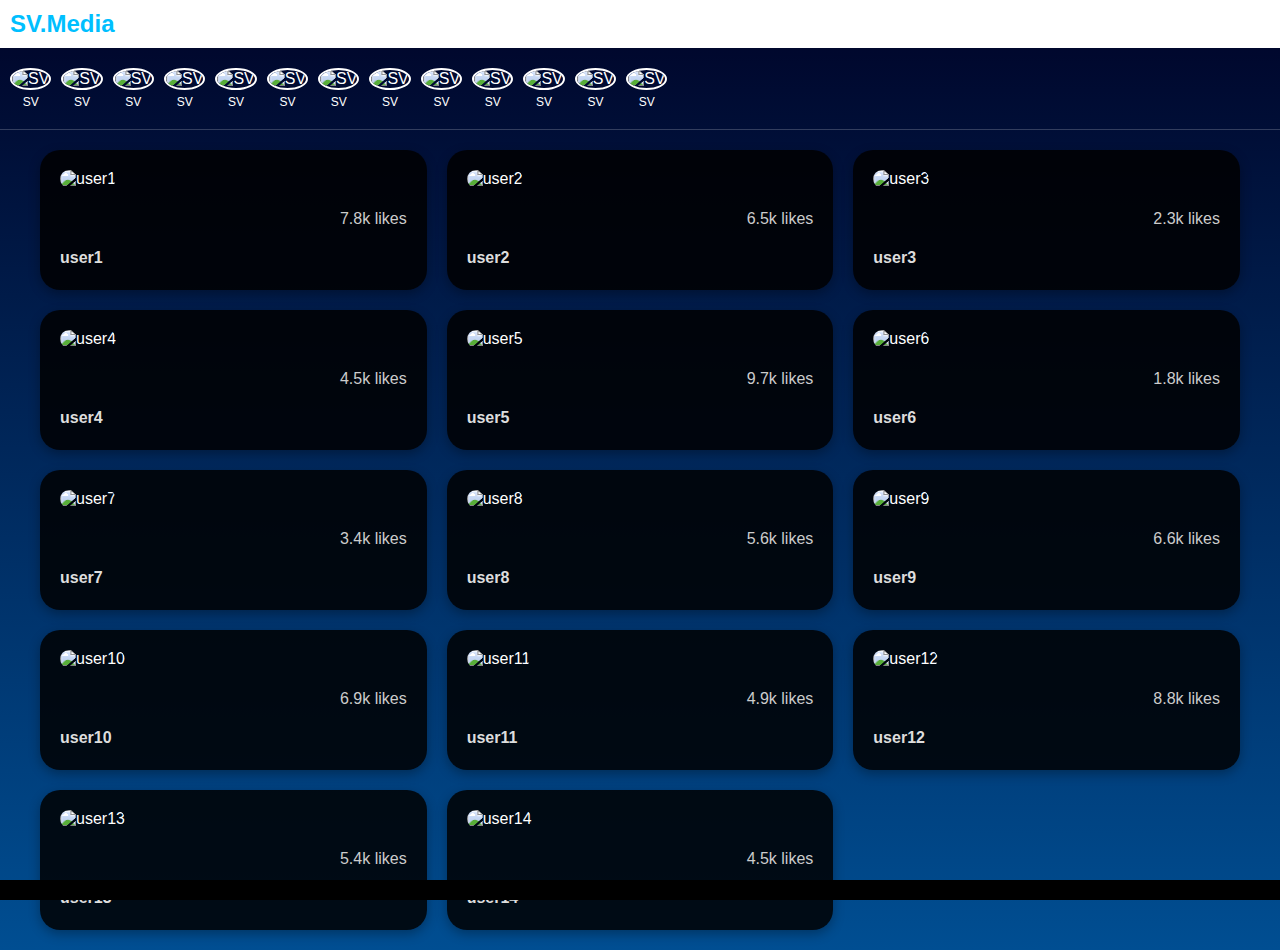
==== index.html @ 003eae5f "Add files via upload" ====
<!DOCTYPE html>
<html lang="en">
<head>
    <meta charset="UTF-8">
    <meta name="viewport" content="width=device-width, initial-scale=1.0">
    <link rel="stylesheet" href="index.css">
    <link href="https://cdnjs.cloudflare.com/ajax/libs/remixicon/2.5.0/remixicon.css" rel="stylesheet">
     <!-- <link href="https://cdnjs.cloudflare.com/ajax/libs/bootstrap-icons/1.5.0/font/bootstrap-icons.min.css" rel="stylesheet"> -->
     
    <title>Home</title>
</head>
<body>
    <!-- Top Bar -->
    
    <div class="top-bar">
        <div style="color:#00bfff;" class="logo">SV.Media</div>
        <div class="top-icons">
            <i class="ri-add-line" id="addPostBtn"></i>
          
            <i class="ri-mail-line" id="dmIcon"></i>
            <!-- <a href="profile.html" class="profile-icon-link">
                <i class="ri-user-line"></i>
            </a> -->
            
            <i id="homeIcon" class="ri-login-box-line icon"></i>
            <i id="userIcon" class="ri-key-2-line icon"></i>

        </div>
    </div>
    
    
    


<div class="stories">
    <div class="stories-container" id="storiesContainer">
        <!-- Stories will be populated here by JavaScript -->
    </div>
</div>

<div id="storyModal" class="story-modal">
    <div id="storyProgressBar"></div>
    <video id="storyVideo" controls></video>
    <button id="closeStory">Close</button>
</div>


    

    


    <!-- Post Feed Section -->
    <div class="post-feed" id="postFeed">
        <!-- Posts will be populated here by JavaScript -->
    </div>

    <!-- Add Post Modal -->
    <div class="modal" id="addPostModal">
        <div class="modal-content">
            <span class="close" id="closeModal">&times;</span>
            <h2>Add Post</h2>
            <input type="file" id="postImage" accept="image/*,video/*">
            <textarea id="postDescription" placeholder="Write a caption..."></textarea>
            <button id="postBtn">Post</button>
        </div>
    </div>

    <!-- Bottom Navigation Bar -->
    <div class="bottom-nav">
        <a id="active" href="index.html"><i class="ri-home-3-line"></i></a>
        <a href="explore.html"><i class="ri-search-line"></i></a>
        <a href="reel.html"><i class="ri-video-line"></i></a>
        <a href="shop.html"><i class="ri-shopping-bag-line"></i></a>
        <a href="Plan&Book.html"><i class="ri-calendar-check-line"></i></a>
    </div>

    
    <script src="index.js"></script>
</body>
</html>
---- index.css ----
body {
  font-family: Arial, sans-serif;
  background: linear-gradient(to bottom, #000428, #004e92);
  color: white;
  margin: 0;
  padding: 0;
  overflow-x: hidden;
}

.top-bar {
  display: flex;
  justify-content: space-between;
  align-items: center;
  padding: 10px;
  background: white;
  color: black;
}

.top-bar .logo {
  font-size: 24px;
  font-weight: bold;
}

.top-icons {
  display: flex;
  align-items: center;
}

.top-icons i {
  font-size: 24px;
  margin-left: 20px;
  cursor: pointer;
}

/* New styles for profile icon */
.profile-icon-link {
  color: rgb(0, 0, 0);
  text-decoration: none;
  font-size: 24px;
  margin-left: -3px;
  
}

.profile-icon-link:hover {
  color: #00bfff; /* Change color on hover */
}















.stories {
  padding: 10px 0;
  border-bottom: 1px solid rgba(255, 255, 255, 0.2);
}

.stories-container {
  display: flex;
  overflow-x: scroll;
  padding: 10px;
}

.stories-container::-webkit-scrollbar {
  display: none;
}

.story {
  margin-right: 10px;
  text-align: center;
  cursor: pointer;
}

.story img {
  width: 75px;
  height: 75px;
  border-radius: 50%;
  border: 2px solid white;
}

.story span {
  display: block;
  margin-top: 5px;
  font-size: 12px;
}

.story-modal {
  position: fixed;
  top: 0;
  left: 0;
  width: 100%;
  height: 100%;
  background: rgba(0, 0, 0, 0.9);
  display: none; /* Hidden by default */
  justify-content: center;
  align-items: center;
  flex-direction: column;
  z-index: 1000;
}

#storyVideo {
  max-width: 100%;
  max-height: 80%;
}

#storyProgressBar {
  width: 0;
  height: 5px;
  background: #ff0000;
  position: fixed;
  top: 10px;
  left: 0;
}

#closeStory {
  margin-top: 20px;
  padding: 10px 20px;
  background: #ff0000;
  color: #fff;
  border: none;
  cursor: pointer;
  border-radius: 5px;
}






















/* Post Feed */
.post-feed {
  padding: 15px;
  max-width: 1200px; /* Limiting width for desktop for better readability */
  margin: 0 auto; /* Centering the feed on desktop */
}

/* Post Card */
.post-card {
  background: rgba(0, 0, 0, 0.85);
  border-radius: 15px;
  margin-bottom: 25px;
  padding: 15px;
  box-shadow: 0 4px 12px rgba(0, 0, 0, 0.3); /* Adding a soft shadow for better visibility */
  transition: transform 0.3s ease, box-shadow 0.3s ease;
}

/* Hover effect for desktop */
.post-card:hover {
  transform: translateY(-5px); /* Slight lift on hover */
  box-shadow: 0 8px 16px rgba(0, 0, 0, 0.5); /* Stronger shadow */
}

/* Media Content (Image/Video) */
.post-card img, .post-card video {
  width: 100%;
  border-radius: 10px;
  object-fit: cover; 
  max-height: 500px; 
  transition: opacity 0.3s ease;
}

.post-card img:hover, .post-card video:hover {
  opacity: 0.9; /* Slight dimming effect on hover */
}

/* Post Info (Likes and Icons) */
.post-card .post-info {
  display: flex;
  justify-content: space-between;
  align-items: center;
  margin-top: 15px;
}

.post-card .post-info .icons i {
  font-size: 26px; /* Larger icons for desktop */
  margin-right: 15px;
  cursor: pointer;
  transition: color 0.2s ease, transform 0.2s ease;
}

/* Hover effect for icons */
.post-card .post-info .icons i:hover {
  color: #ff4d4d; /* Red on hover */
  transform: scale(1.1); /* Slight enlargement */
}

/* Like Count */
.post-card .post-info .like-count {
  font-size: 16px;
  color: #ccc;
  transition: opacity 0.3s ease;
}

.post-card .description {
  margin-top: 12px;
  font-size: 15px;
  line-height: 1.5;
  color: #ddd;
  transition: font-size 0.3s ease;
}

/* Heart Icon Transition */
.like-icon {
  transition: color 0.3s ease, transform 0.2s ease;
}

.like-icon.ri-heart-fill {
  color: red; /* Red color for filled heart */
  transform: scale(1.2); /* Slightly larger on fill */
}

/* Heart Pop-up Animation */
.heart-popup {
  font-size: 30px; /* Size of the heart */
  color: red; /* Heart color */
  position: absolute; /* Positioning for pop-up effect */
  animation: pop 0.5s ease forwards; /* Pop animation */
  pointer-events: none; /* Prevent interaction */
}

/* Animation keyframes for heart pop-up */
@keyframes pop {
  0% {
    transform: scale(1);
    opacity: 1;
  }
  50% {
    transform: scale(2); /* Scale up in the middle of the animation */
    opacity: 1;
  }
  100% {
    transform: translateY(-50px) scale(3);
    opacity: 0; /* Fade out */
  }
}

/* Smooth transition for like count */
.like-count {
  transition: opacity 0.3s ease;
}

/* Show the like count with a slight fade effect */
.like-count.fade-in {
  opacity: 1; /* Fully visible */
}

.like-count.fade-out {
  opacity: 0; /* Invisible during transition */
}

/* Desktop Specific Adjustments */
@media (min-width: 768px) {
  .post-feed {
    padding: 20px;
    display: grid;
    grid-template-columns: repeat(auto-fill, minmax(350px, 1fr)); /* Creating a grid layout for desktop */
    gap: 20px;
  }

  .post-card {
    margin-bottom: 0;
    padding: 20px;
    border-radius: 20px;
    transition: all 0.3s ease;
  }

  .post-card .description {
    font-size: 16px; /* Larger text on desktop for readability */
  }
}

/* Mobile Specific Adjustments */
@media (max-width: 767px) {
  .post-feed {
    padding: 10px;
  }

  .post-card {
    padding: 15px;
    border-radius: 12px;
  }

  .post-card img, .post-card video {
    max-height: 350px; /* Limiting media height for mobile screens */
  }

  .post-card .description {
    font-size: 14px;
  }

  .post-card .post-info .icons i {
    font-size: 22px; /* Slightly smaller icons for mobile */
  }

  .post-card .post-info .like-count {
    font-size: 14px; /* Slightly smaller like count for mobile */
  }
}





































/* Modal Styles */
.modal {
  display: none;
  position: fixed;
  z-index: 1;
  left: 0;
  top: 0;
  width: 100%;
  height: 100%;
  background: rgba(0, 0, 0, 0.8); /* Slightly lighter black overlay */
  backdrop-filter: blur(8px); /* Increased blur for stronger effect */
  justify-content: center;
  align-items: center;
  animation: slideIn 0.5s ease-out; /* Smooth slide in */
}

/* Modal Content */
.modal-content {
  background: #111; /* Slightly lighter black for contrast */
  border-radius: 20px;
  padding: 25px;
  width: 90%;
  max-width: 360px; /* Optimized for mobile width */
  box-shadow: 0 12px 24px rgba(255, 255, 255, 0.1); /* Stronger soft white shadow */
  animation: fadeInScale 0.5s ease; /* Fade in with scaling effect */
  color: #fff;
  text-align: center;
}

/* Close Button */
.close {
  color: #fff;
  font-size: 26px;
  cursor: pointer;
  transition: color 0.3s ease;
  margin-top: -10px;
  margin-right: -10px;
}

.close:hover {
  color: #e74c3c; /* A deeper red for hover effect */
  transform: scale(1.1); /* Slight enlargement for hover */
}

/* Input Styles */
input[type="file"] {
  width: 100%;
  padding: 12px;
  margin: 12px 0;
  background-color: #333;
  border: 2px solid #555;
  color: #ddd;
  border-radius: 10px;
  font-size: 14px;
  cursor: pointer;
  transition: border-color 0.3s ease;
}

input[type="file"]:hover {
  border-color: #777; /* Lighter border on hover */
}

/* Textarea Styles */
textarea {
  width: 100%;
  padding: 18px;
  margin: 12px 0;
  background-color: #1f1f1f; /* Slightly lighter black */
  border: none;
  color: #fff;
  font-size: 16px;
  border-radius: 10px;
  resize: none;
  height: 120px;
  transition: background-color 0.3s ease;
}

textarea:hover {
  background-color: #292929; /* Lighter gray for hover */
}

/* Post Button */
#postBtn {
  background-color: #fff;
  color: #111;
  border: none;
  padding: 14px 25px;
  font-size: 16px;
  border-radius: 10px;
  cursor: pointer;
  width: 100%;
  margin-top: 12px;
  transition: background 0.3s ease, transform 0.3s ease;
}

#postBtn:hover {
  background-color: #ddd;
  transform: translateY(-3px); /* Slight lift on hover */
  box-shadow: 0 4px 12px rgba(255, 255, 255, 0.15); /* Subtle shadow */
}

/* Fade In with Scale Animation */
@keyframes fadeInScale {
  0% { opacity: 0; transform: scale(0.8); }
  100% { opacity: 1; transform: scale(1); }
}

/* Slide In Animation */
@keyframes slideIn {
  0% { transform: translateY(-20%); }
  100% { transform: translateY(0); }
}

/* Responsive Design for Smaller Devices */
@media (max-width: 360px) {
  .modal-content {
      padding: 15px;
  }

  textarea {
      font-size: 14px;
      padding: 12px;
  }

  #postBtn {
      font-size: 14px;
      padding: 10px;
  }
}















































/* Bottom Navigation Bar */
.bottom-nav {
  position: fixed;
  bottom: 0;
  width: 100%;
  /* background: rgba(0, 0, 0, 0.8); */
  background: black;
  display: flex;
  justify-content: space-around;
  padding: 10px 0;
}

.bottom-nav i {
  font-size: 24px;
  cursor: pointer;
}

/* .bottom-nav .active {
  color: #00bfff;
} */

#active{
  color:#00bfff ;
}
.bottom-nav a{
  color:white;

}
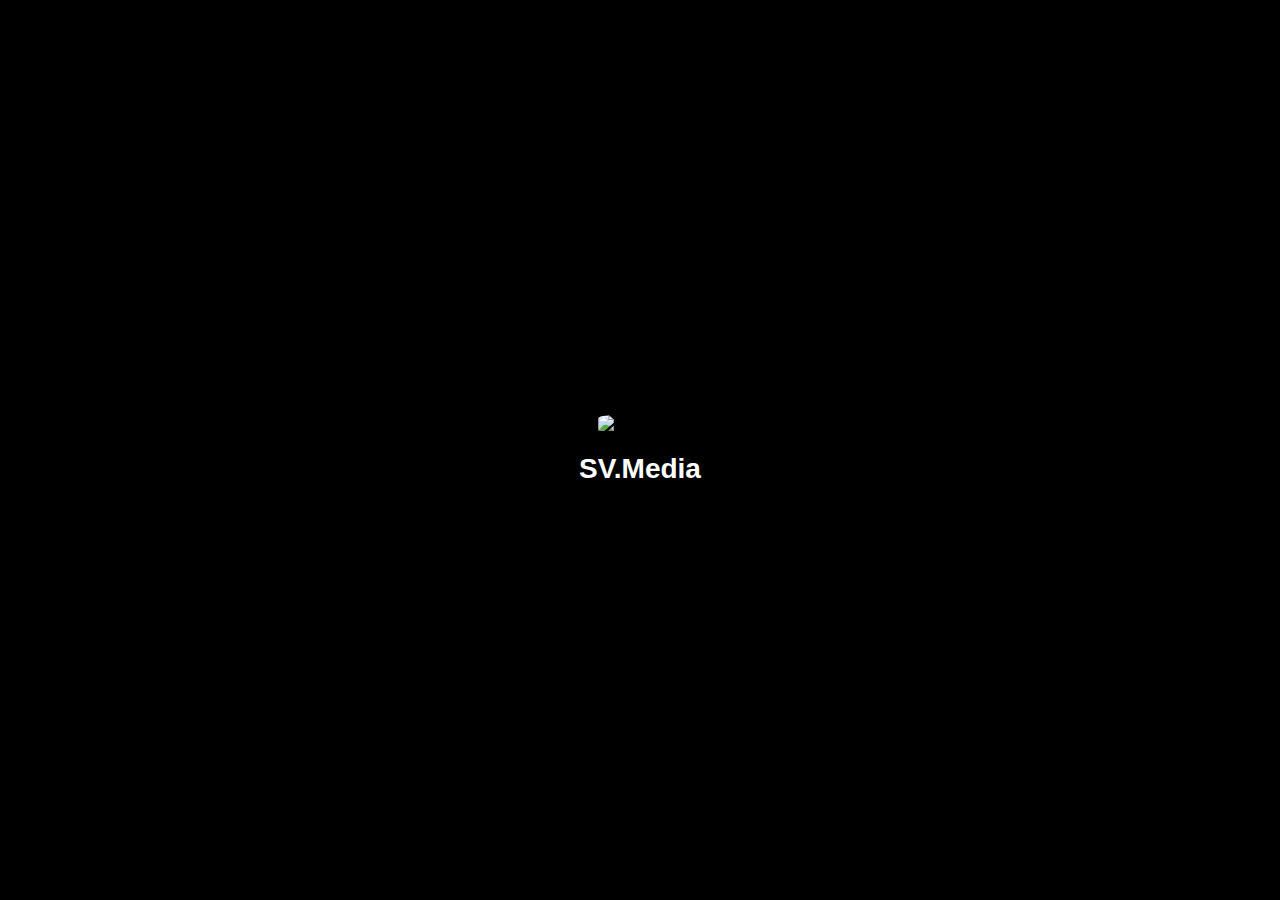
==== commit c165c876: "Add files via upload" ====
--- a/index.html
+++ b/index.html
@@ -3,79 +3,17 @@
 <head>
     <meta charset="UTF-8">
     <meta name="viewport" content="width=device-width, initial-scale=1.0">
-    <link rel="stylesheet" href="index.css">
-    <link href="https://cdnjs.cloudflare.com/ajax/libs/remixicon/2.5.0/remixicon.css" rel="stylesheet">
-     <!-- <link href="https://cdnjs.cloudflare.com/ajax/libs/bootstrap-icons/1.5.0/font/bootstrap-icons.min.css" rel="stylesheet"> -->
-     
-    <title>Home</title>
+    <title>Loading</title>
+    <link rel="stylesheet" href="load.css">
 </head>
 <body>
-    <!-- Top Bar -->
-    
-    <div class="top-bar">
-        <div style="color:#00bfff;" class="logo">SV.Media</div>
-        <div class="top-icons">
-            <i class="ri-add-line" id="addPostBtn"></i>
-          
-            <i class="ri-mail-line" id="dmIcon"></i>
-            <!-- <a href="profile.html" class="profile-icon-link">
-                <i class="ri-user-line"></i>
-            </a> -->
-            
-            <i id="homeIcon" class="ri-login-box-line icon"></i>
-            <i id="userIcon" class="ri-key-2-line icon"></i>
-
-        </div>
-    </div>
-    
-    
-    
-
-
-<div class="stories">
-    <div class="stories-container" id="storiesContainer">
-        <!-- Stories will be populated here by JavaScript -->
-    </div>
-</div>
-
-<div id="storyModal" class="story-modal">
-    <div id="storyProgressBar"></div>
-    <video id="storyVideo" controls></video>
-    <button id="closeStory">Close</button>
-</div>
-
-
-    
-
-    
-
-
-    <!-- Post Feed Section -->
-    <div class="post-feed" id="postFeed">
-        <!-- Posts will be populated here by JavaScript -->
-    </div>
-
-    <!-- Add Post Modal -->
-    <div class="modal" id="addPostModal">
-        <div class="modal-content">
-            <span class="close" id="closeModal">&times;</span>
-            <h2>Add Post</h2>
-            <input type="file" id="postImage" accept="image/*,video/*">
-            <textarea id="postDescription" placeholder="Write a caption..."></textarea>
-            <button id="postBtn">Post</button>
+    <div id="loading-screen">
+        <div class="logo-container">
+            <img src="https://img.freepik.com/free-photo/view-3d-space-rocket-model_23-2151113288.jpg?ga=GA1.1.598515694.1706235890&semt=ais_hybrid" alt="App Logo" class="logo">
+            <h1 class="app-name">SV.Media</h1>
         </div>
     </div>
 
-    <!-- Bottom Navigation Bar -->
-    <div class="bottom-nav">
-        <a id="active" href="index.html"><i class="ri-home-3-line"></i></a>
-        <a href="explore.html"><i class="ri-search-line"></i></a>
-        <a href="reel.html"><i class="ri-video-line"></i></a>
-        <a href="shop.html"><i class="ri-shopping-bag-line"></i></a>
-        <a href="Plan&Book.html"><i class="ri-calendar-check-line"></i></a>
-    </div>
-
-    
-    <script src="index.js"></script>
+    <script src="load.js"></script>
 </body>
 </html>
--- a/load.css
+++ b/load.css
@@ -0,0 +1,46 @@
+* {
+  margin: 0;
+  padding: 0;
+  box-sizing: border-box;
+}
+
+body, html {
+  height: 100%;
+  font-family: 'Poppins', sans-serif; /* Example font from Google Fonts */
+}
+
+#loading-screen {
+  display: flex;
+  justify-content: center;
+  align-items: center;
+  height: 100%;
+  background-color: black;
+}
+
+.logo-container {
+  text-align: center;
+}
+
+.logo {
+  width: 150px;
+  height: auto;
+  /* animation: spin 2s linear infinite; */
+  border-radius:20%;
+  
+}
+
+.app-name {
+  font-size: 28px;
+  color: rgb(255, 255, 255);
+  margin-top: 20px;
+}
+
+/* Spin animation */
+@keyframes spin {
+  from {
+      transform: rotate(0deg);
+  }
+  to {
+      transform: rotate(360deg);
+  }
+}
